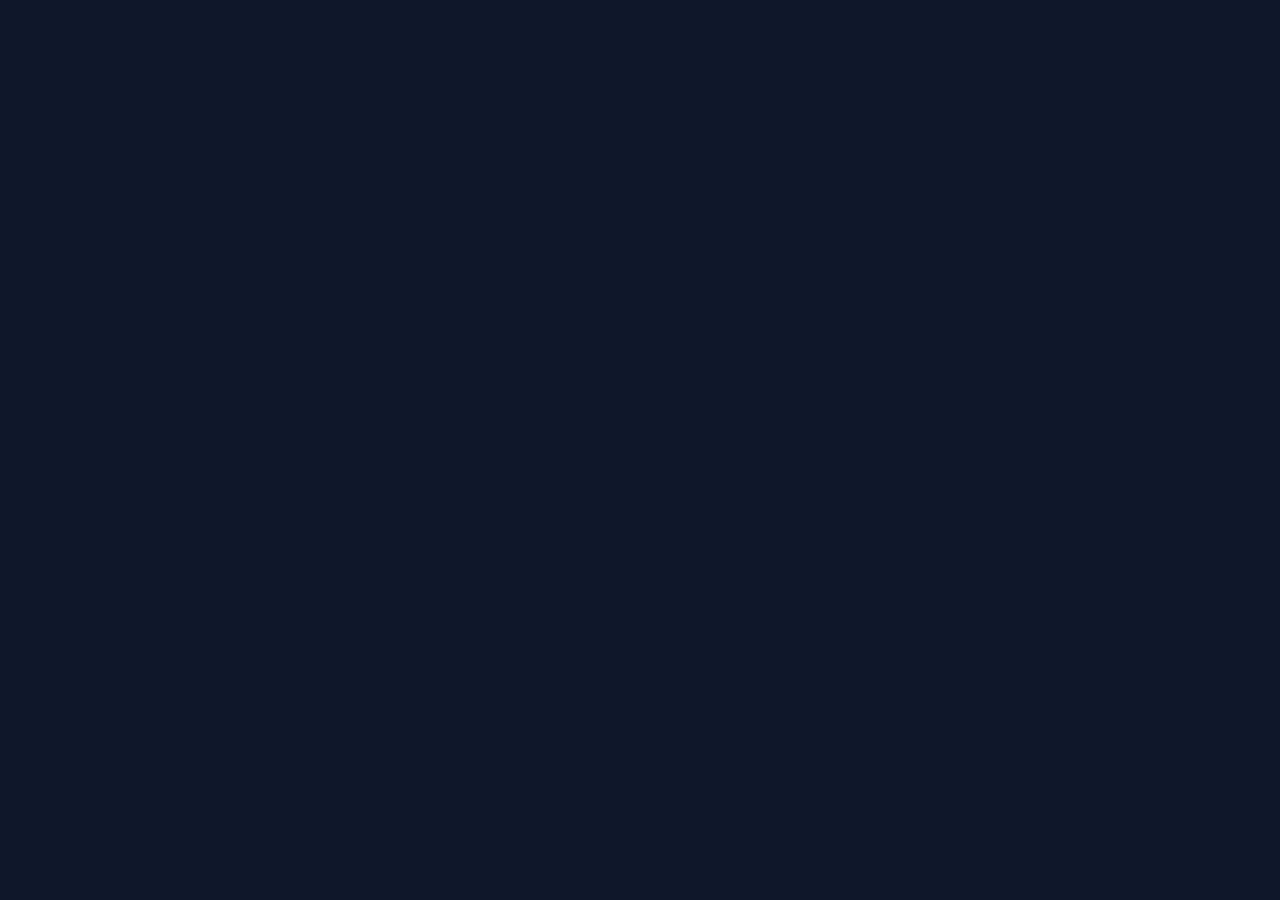
==== MusicStream_toto/index.html @ 5fdfcc10 "Add files via upload" ====
<!DOCTYPE html>
<html lang="en">
<head>
    <meta charset="UTF-8">
    <meta name="description" content="Pagina de musica">
    <meta name="author" content="Antonio_Cruz">
    <meta name="keywords" content="música, streaming, álbumes, playlists, podcast">
    <meta name="twitter:title" content="MusicStream_toto">
    <meta name="viewport" content="width=device-width, initial-scale=1.0">
    <title>MusicStream_toto</title>
<link rel="icon" href="iconos/apple-touch-icon.png">
<link rel="stylesheet" href="css/layout.css">
<link rel="stylesheet" href="css/main.css">


</head>
<body>

</body>
</html>
---- MusicStream_toto/css/main.css ----
/* ===== RESET ===== */
* {
  margin: 0;
  padding: 0;
  box-sizing: border-box;
}

/* ===== VARIABLES ===== */
:root {
  --color-bg: #0f172a;
  --color-surface: #1e293b;
  --color-accent: #3b82f6;
  --color-text: #f1f5f9;
  --color-muted: #94a3b8;

  --radius-sm: 8px;
  --radius-md: 12px;
  --radius-lg: 20px;

  --transition: 0.3s ease;
}

/* ===== BASE ===== */
body {
  font-family: system-ui, sans-serif;
  background-color: var(--color-bg);
  color: var(--color-text);
  line-height: 1.6;
}
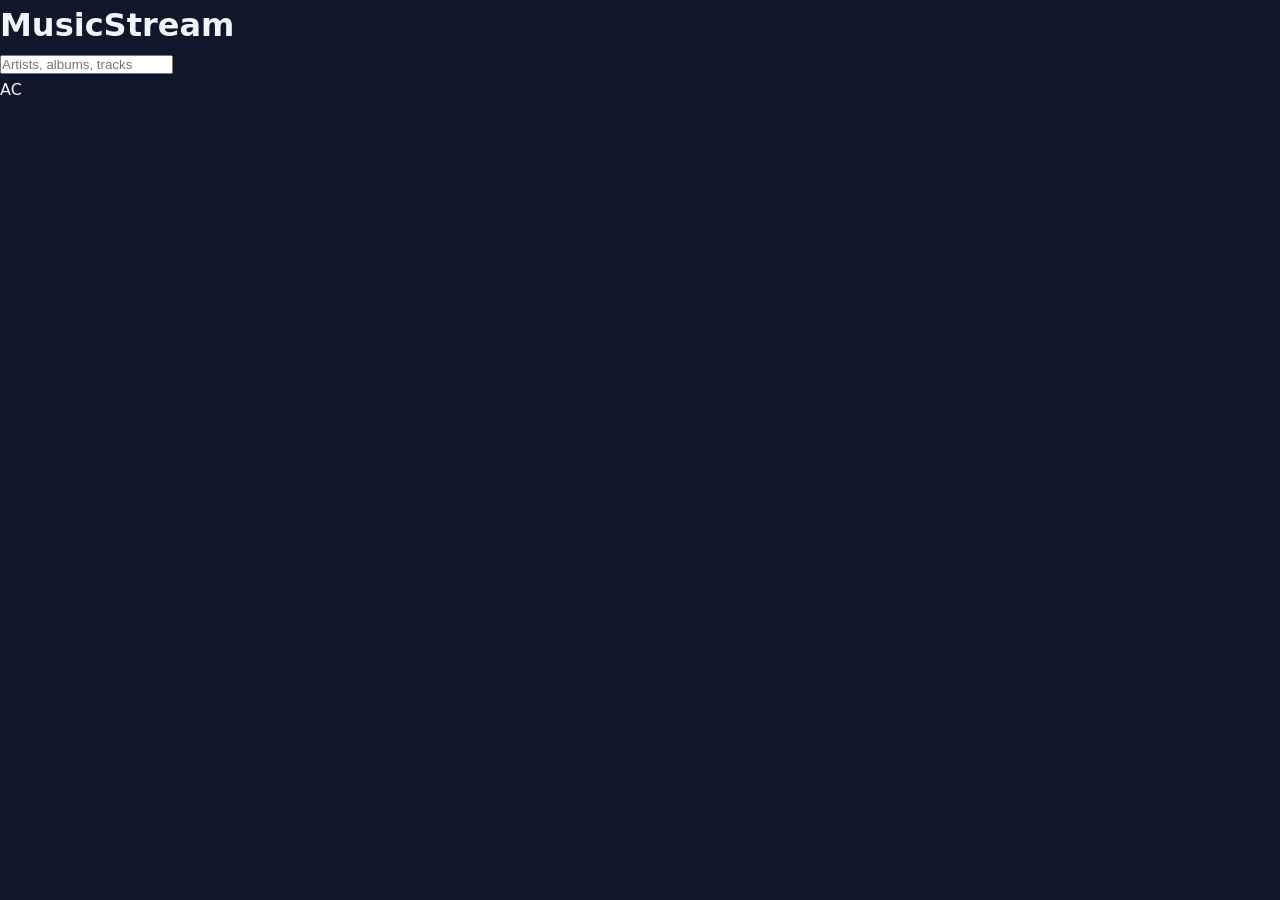
==== commit 6c919e57: "feat: Se edito el index pagina principal" ====
--- a/MusicStream_toto/index.html
+++ b/MusicStream_toto/index.html
@@ -12,6 +12,20 @@
 <link rel="stylesheet" href="css/layout.css">
 <link rel="stylesheet" href="css/main.css">
 
+<header class="header">
+
+  <div class="header-left">
+    <h1 class="logo">MusicStream</h1>
+  </div>
+
+  <div class="header-center">
+    <input type="text" placeholder="Artists, albums, tracks">
+  </div>
+  <div class="header-right">
+    <div class="avatar">AC</div>
+  </div>
+
+</header>
 
 </head>
 <body>
